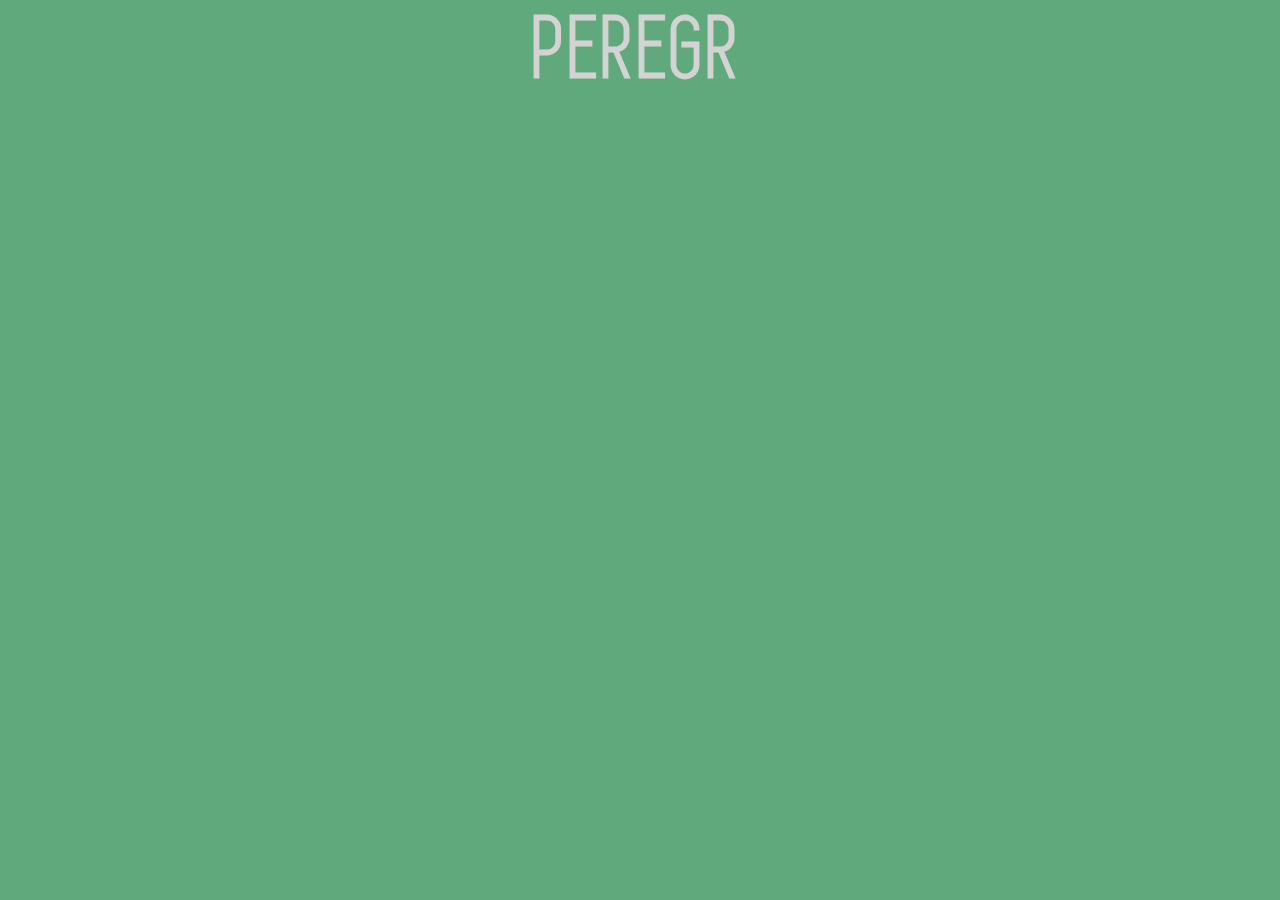
==== index.html @ 9ac798eb "Home page now works, with images from past work/school and refined fade-in function" ====
<!DOCTYPE html>
<html>
	<head>
		<head>
			<link href="https://fonts.googleapis.com/css?family=Slabo+27px" rel="stylesheet">
			<link rel="stylesheet" type="text/css" href="styling.css">
			<link rel="stylesheet" href="https://cdnjs.cloudflare.com/ajax/libs/skeleton/2.0.4/skeleton.css">
			<script src="http://ajax.googleapis.com/ajax/libs/jquery/1.11.0/jquery.min.js"></script>
			<script src="portfolio.js"></script>
		</head>
	</head>

	<body>
		<nav id="header">
			<p id="title"></p>
			<ul id="skills">
				<p id="subtitle">What I do</p>
				<li id="listitem">Full Stack Web Development</li>
				<li id="listitem">Software Development</li>
				<li id="listitem">Game Development</li>
			</ul>
			<article id="icons">
				<p id="subtitle" style="margin-left: 0px">Where I've been</p>
				<img id='icon' src='http://fund.lipen.co/images/falt.jpg'></img>
				<img id='icon' src='https://media.licdn.com/mpr/mpr/shrink_200_200/AAEAAQAAAAAAAAWmAAAAJGNhMDdiYmI4LTcwYmMtNDdmMC05ZDJiLTUzYTBjNmY1ZDdlNw.png'></img>
				<img id='icon' src='https://upload.wikimedia.org/wikipedia/en/thumb/4/4f/Rensselaer_at_Hartford_Seal.svg/1024px-Rensselaer_at_Hartford_Seal.svg.png'></img>
				<img id='icon' src='http://www.georgetowndc.com/media/public_images/2015/06/03/public_image_36.png'></img>
			</article>
		</nav>
	</body>

</html>
---- styling.css ----
@font-face{
  font-family: simplifica;
  src: url('./fonts/SIMPLIFICA Typeface.ttf')
}

*{
  padding: 0;
  margin: 0;
}

#header{
  font-family: 'Slabo 27px', serif;
  text-align: center;
  color: lightgrey;
  background-color: rgb(96,169,124);
  background-size: cover;
  height: 100vh;
}

#title{
  font-family: simplifica;
  letter-spacing: 5px;
  font-size: 7vw;
  width: 50%;
  margin-left: 25%;
  margin-bottom: -5%;
  text-align: center;
  font-weight: bold;
}

#subtitle{
  font-family: simplifica;
  letter-spacing: 5px;
  font-size: 4vw;
  width: 33%;
  margin-left: 66%;
  border-bottom: solid medium lightgrey;
  text-align: center;
  opacity: 0;
}

#skills{
  font-size: 2.6vw;
  list-style: none;
  text-align: center;
  margin-top: 1%;
}

#listitem{
  display: inline-block;
  padding: 1% 1%;
  margin: 0% 1%;
  opacity: 0;
  background-color: rgb(118, 187, 200);
  color: rgb(25, 63, 57);
}

#webdev{
  width: 33%;
  margin: 0% 1% 0% 6%;
}

#icon{
  width: 10vw;
  padding: 2%;
  opacity: 0;
}
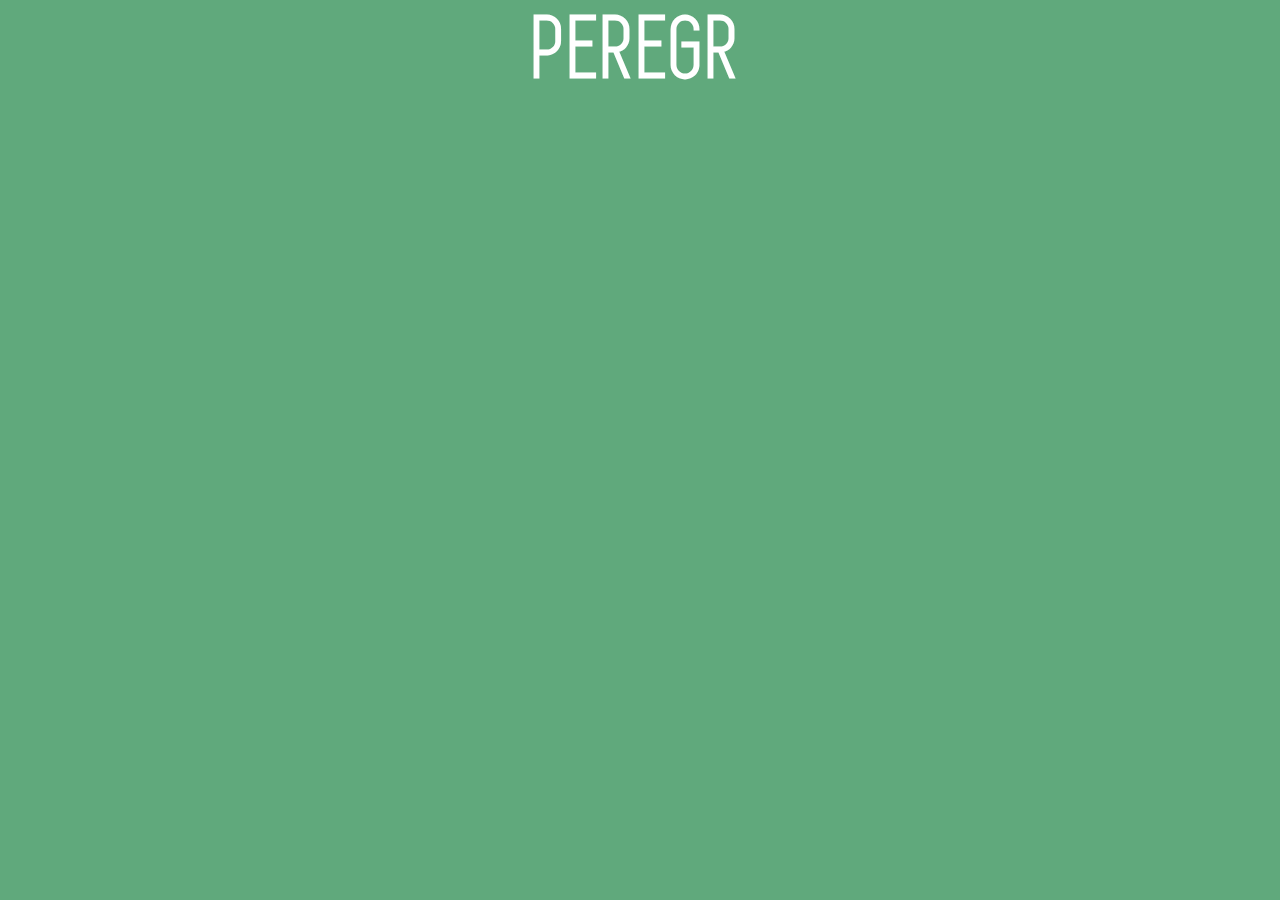
==== commit 47e876d9: "Slideshows work" ====
--- a/index.html
+++ b/index.html
@@ -11,20 +11,133 @@
 	</head>
 
 	<body>
-		<nav id="header">
+		<nav class="header">
 			<p id="title"></p>
 			<ul id="skills">
-				<p id="subtitle">What I do</p>
-				<li id="listitem">Full Stack Web Development</li>
-				<li id="listitem">Software Development</li>
-				<li id="listitem">Game Development</li>
+				<p id="do" class="subtitle">What I do</p>
+				<li class="listitem" onClick="openPopup('fullstack')">Full Stack Web Development</li>
+				<!-- <li class="listitem" onClick="openPopup('software')">Software Development</li> -->
+				<li class="listitem" onClick="openPopup('games')">Game Development</li>
 			</ul>
 			<article id="icons">
-				<p id="subtitle" style="margin-left: 0px">Where I've been</p>
-				<img id='icon' src='http://fund.lipen.co/images/falt.jpg'></img>
-				<img id='icon' src='https://media.licdn.com/mpr/mpr/shrink_200_200/AAEAAQAAAAAAAAWmAAAAJGNhMDdiYmI4LTcwYmMtNDdmMC05ZDJiLTUzYTBjNmY1ZDdlNw.png'></img>
-				<img id='icon' src='https://upload.wikimedia.org/wikipedia/en/thumb/4/4f/Rensselaer_at_Hartford_Seal.svg/1024px-Rensselaer_at_Hartford_Seal.svg.png'></img>
-				<img id='icon' src='http://www.georgetowndc.com/media/public_images/2015/06/03/public_image_36.png'></img>
+				<p id="been" class="subtitle">Where I've been</p>
+				<img class='icon' onClick="openPopup('flatiron')" src='https://avatars0.githubusercontent.com/u/2180076?v=3&s=200'></img>
+				<img class='icon' onClick="openPopup('vitech')"  src='https://media.licdn.com/mpr/mpr/shrink_200_200/AAEAAQAAAAAAAAWmAAAAJGNhMDdiYmI4LTcwYmMtNDdmMC05ZDJiLTUzYTBjNmY1ZDdlNw.png'></img>
+				<img class='icon' onClick="openPopup('rpi')"  src='https://upload.wikimedia.org/wikipedia/en/thumb/4/4f/Rensselaer_at_Hartford_Seal.svg/1024px-Rensselaer_at_Hartford_Seal.svg.png'></img>
+				<img class='icon' onClick="openPopup('air')"  src='http://cresst.org/wp-content/uploads/air-400x400.jpg'></img>
+			</article>
+		</nav>
+		<nav class="header popup">
+			<article id="fullstack">
+				<p class="subtitle articlesubtitle visible">Full Stack Web Development</p>
+				<button onClick="closePopup()" id="close">X</button>
+				<section id="nav">
+					<button onClick="slideShow('-1')" disabled><</button>
+					<button onClick="slideShow('1')">></button>
+				</section>
+				<div class="slides">
+					<a id='debtfree' href='https://debt-free.herokuapp.com/'>
+						<img class='slideimg' src='https://i.gyazo.com/271327a71752bb56c04235f4a454df8f.png'></img>
+						<section class="caption">
+							<span class="ctitle">DebtFree</span><br>
+							Personal finance debt management app<br>
+							Stack: React-Redux/Rails/postgreSQL
+						</section>
+						<div class="images">
+							<img class='articleicon' src='./images/webdev/rails.png'></img>
+							<img class='articleicon' src='./images/webdev/react.png'></img>
+							<img class='articleicon' src='./images/webdev/d3.png'></img>
+							<img class='articleicon' src='./images/webdev/jquery.gif'></img>
+							<img class='articleicon' src='./images/webdev/pgSQL.png'></img>
+						</div>
+					</a>
+					<a id='overstat' href='https://overstat.herokuapp.com/'>
+						<img class='slideimg' src='https://i.gyazo.com/6e96bdeea6d1737292456d8f102f58ab.png'></img>
+						<section class="caption">
+							<span class="ctitle">Overstat</span><br>
+							Stack: Javascript/jQuery<br>
+							Desc: View your Overwatch stats and compare with friends
+						</section>
+						<div class="images">
+							<img class='articleicon' src='./images/webdev/js.png'></img>
+							<img class='articleicon' src='./images/webdev/jquery.gif'></img>
+						</div>
+					</a>
+					<a id='tower' href='https://pgaret.github.io/TowerofHanoi/'>
+						<img class='slideimg' src='https://i.gyazo.com/b96840bfb1f54d94a1b12accf1de946a.png'></img>
+						<section class="caption">
+							<span class="ctitle">Tower of Hanoi</span><br>
+							Stack: Javascript/jQuery<br>
+							Desc: Watch a simulation of the Tower of Hanoi logic puzzle or solve it yourself.
+						</section>
+						<div class="images">
+							<img class='articleicon' src='./images/webdev/js.png'></img>
+							<img class='articleicon' src='./images/webdev/jquery.gif'></img>
+						</div>
+					</a>
+					<a id='tictactoe' href='https://pgaret.github.io/TicTacToe/'>
+						<img class='slideimg' src='https://i.gyazo.com/a7e0462bbaa542392f6d4b2c552c0518.png'></img>
+						<section class="caption">
+							<span class="ctitle">Tic Tac Toe</span><br>
+							Stack: Javascript/jQuery<br>
+							Desc: TicTacToe game featuring unbeatable AI using Minimax.
+						</section>
+						<div class="images">
+							<img class='articleicon' src='./images/webdev/js.png'></img>
+							<img class='articleicon' src='./images/webdev/jquery.gif'></img>
+						</div>
+					</a>
+				</div>
+			</article>
+			<article id="games">
+				<p class="subtitle articlesubtitle visible">Game Development</p>
+				<button onClick="closePopup()" id="close">X</button>
+				<section id="nav">
+					<button onClick="slideShow('-1')" disabled><</button>
+					<button onClick="slideShow('1')">></button>
+				</section>
+				<div class="slides">
+					<div id='gag'>
+						<iframe width="560" height="315" src="https://www.youtube.com/embed/MDND-w-S3Qc" frameborder="0" allowfullscreen></iframe>
+						<section class="caption">
+							<span class='ctitle'>Gold and Glory</span><br>
+							Two player bullet hell game inspired by Ikaruga, built by a 4 man team in Unity2D.<br>
+							I programmed the playable characters in C# and co-designed the levels.
+						</section>
+					</div>
+					<div id='asylum'>
+							<iframe width="560" height="315" src="https://www.youtube.com/embed/yCMUaIPpQPQ" frameborder="0" allowfullscreen></iframe>						<section class="caption">
+							<section class='caption'>
+								<span class='ctitle'>Asylum</span><br>
+								Psychological horror game for the Oculus Rift, built by a 7 man team in Unity3D.<br>
+								I wrote the script and did level design.
+							</section>
+					</div>
+					<div id='mars'>
+							<iframe width="560" height="315" src="https://www.youtube.com/embed/dvsLDXgf-cM" frameborder="0" allowfullscreen></iframe>							<span class='ctitle'>Asylum</span><br>
+							<section class='caption'>
+								<span class='ctitle'>These Far Hills</span><br>
+								Educational game teaching thermodynamics, built by a research team in Unity3D.<br>
+								I did project management, story writing, and puzzle design.
+							</section>
+					</div>
+				</div>
+			</article>
+			<article id="flatiron">
+				<p class="subtitle articlesubtitle visible">Flatiron School</p>
+				<button onClick="closePopup()" id="close">X</button>
+			</article>
+			<article id="vitech">
+				<p class="subtitle articlesubtitle visible">Vitech Systems Group</p>
+				<button onClick="closePopup()" id="close">X</button>
+			</article>
+			<article id="rpi">
+				<p class="subtitle articlesubtitle visible">RPI</p>
+				<button onClick="closePopup()" id="close">X</button>
+			</article>
+			<article id="air">
+				<p class="subtitle articlesubtitle visible">AIR</p>
+				<button onClick="closePopup()" id="close">X</button>
 			</article>
 		</nav>
 	</body>
--- a/styling.css
+++ b/styling.css
@@ -8,13 +8,21 @@
   margin: 0;
 }
 
-#header{
+a{
+  text-decoration: none;
+}
+
+body{
+  background-color: rgb(96,169,124);
+  background-size: cover;
+  height: 100%;
+  min-height: 100vh;
+}
+
+.header{
   font-family: 'Slabo 27px', serif;
   text-align: center;
-  color: lightgrey;
-  background-color: rgb(96,169,124);
-  background-size: cover;
-  height: 100vh;
+  color: white;
 }
 
 #title{
@@ -28,14 +36,14 @@
   font-weight: bold;
 }
 
-#subtitle{
+.subtitle{
   font-family: simplifica;
   letter-spacing: 5px;
   font-size: 4vw;
   width: 33%;
-  margin-left: 66%;
+  margin-left: 33%;
+  margin-top: 5%;
   border-bottom: solid medium lightgrey;
-  text-align: center;
   opacity: 0;
 }
 
@@ -46,22 +54,147 @@
   margin-top: 1%;
 }
 
-#listitem{
-  display: inline-block;
+.listitem{
+  display: none;
   padding: 1% 1%;
   margin: 0% 1%;
   opacity: 0;
   background-color: rgb(118, 187, 200);
   color: rgb(25, 63, 57);
-}
-
-#webdev{
-  width: 33%;
-  margin: 0% 1% 0% 6%;
-}
-
-#icon{
+  cursor: pointer;
+}
+
+.icon{
+  display: inline-block;
   width: 10vw;
-  padding: 2%;
-  opacity: 0;
-}
+  margin: 2%;
+  opacity: 0;
+  cursor: pointer;
+}
+
+.popup{
+  position: absolute;
+  left: 0px;
+  top: 0px;
+  background-color: rgb(96,169,124);
+  width: 60%;
+  margin-left: 15%;
+  margin-top: .5%;
+  z-index: 1000;
+  border-radius: 10px;
+  display: none;
+}
+
+.articlesubtitle{
+  width: 80%;
+  margin: 0;
+  padding: 0;
+  margin-left: 5%;
+  font-size: 3vw;
+  display: inline-block;
+}
+
+.articleicon{
+  width: 10%;
+}
+
+.visible{
+  opacity: 1;
+}
+
+#close{
+  background-color: rgb(118, 187, 200);
+  color: rgb(25, 63, 57);
+  margin: 0;
+  padding: 0;
+  margin-left: 2%;
+  width: 7%;
+}
+
+#close:hover{
+  background-color: rgb(98, 167, 180);
+}
+
+#nav button{
+  background-color: darkgrey;
+}
+
+#nav button:hover{
+  background-color: lightgrey;
+}
+
+#nav button:disabled{
+  opacity: 0;
+  cursor: default;
+}
+
+.images{
+  border-radius: 10px;
+  margin: 2% 1%;
+}
+
+.slideimg{
+  margin-top: 2%;
+  width: 66%;
+  border-radius: 15px;
+  border: medium solid grey;
+}
+
+.slideimg:hover{
+  transform: scale(1.5);
+}
+
+.slides{
+}
+
+.caption{
+  text-decoration: none;
+  font-family: simplifica;
+  letter-spacing: 5px;
+  font-size: 2vw;
+  color: white;
+}
+
+.ctitle{
+  font-size: 3vw;
+}
+
+#fullstack{
+  display: none;
+}
+
+#overstat{
+  display: none;
+}
+
+#software{
+  display: none;
+}
+
+#games{
+  display: none;
+}
+
+#asylum{
+  display: none;
+}
+
+#mars{
+  display: none;
+}
+
+#flatiron{
+  display: none;
+}
+
+#vitech{
+  display: none;
+}
+
+#rpi{
+  display: none;
+}
+
+#air{
+  display: none;
+}
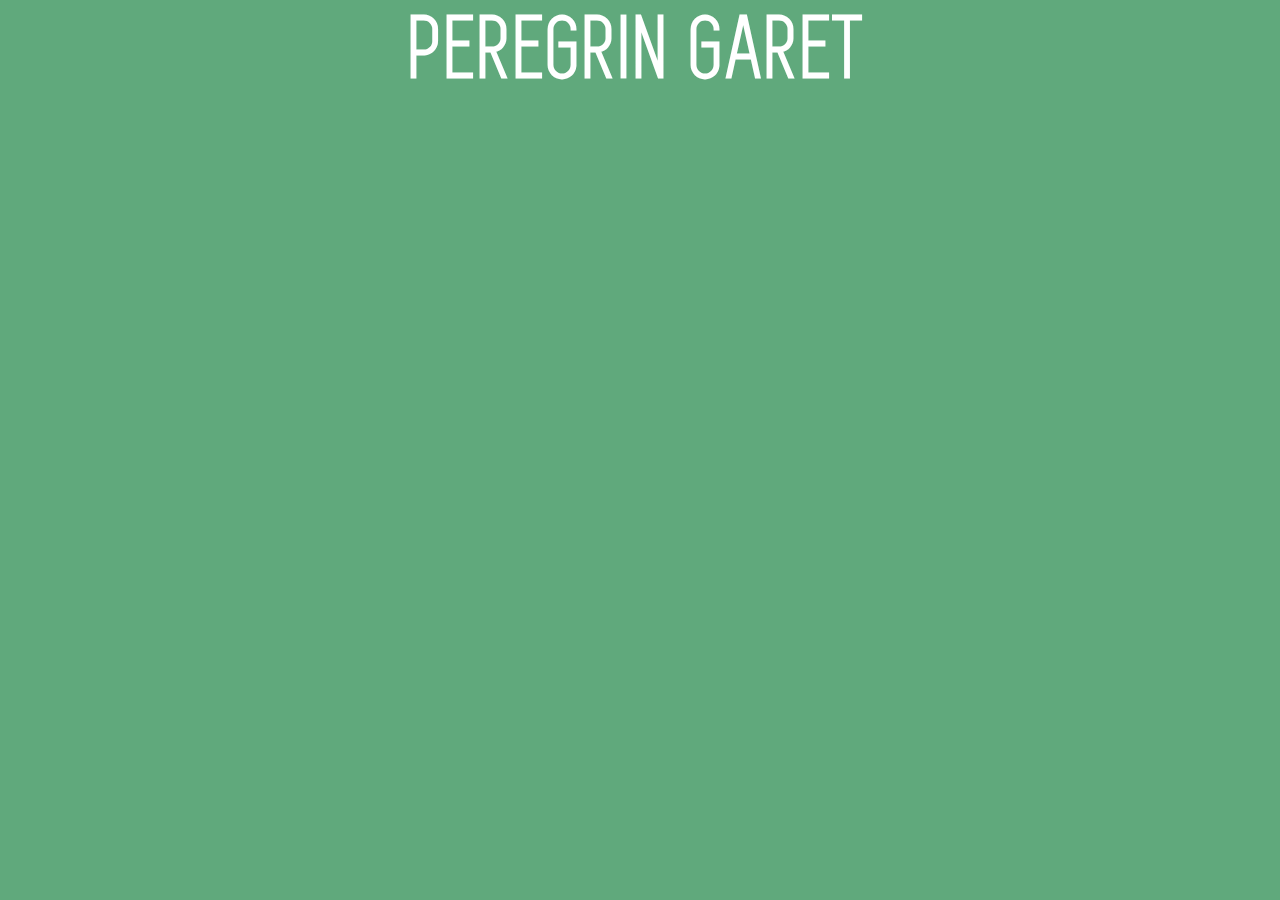
==== commit 6e547987: "Removing unnecessary flair elements" ====
--- a/index.html
+++ b/index.html
@@ -5,26 +5,25 @@
 			<link href="https://fonts.googleapis.com/css?family=Slabo+27px" rel="stylesheet">
 			<link rel="stylesheet" type="text/css" href="styling.css">
 			<link rel="stylesheet" href="https://cdnjs.cloudflare.com/ajax/libs/skeleton/2.0.4/skeleton.css">
-			<script src="http://ajax.googleapis.com/ajax/libs/jquery/1.11.0/jquery.min.js"></script>
+			<script src="https://ajax.googleapis.com/ajax/libs/jquery/3.1.1/jquery.min.js"></script>
 			<script src="portfolio.js"></script>
 		</head>
 	</head>
 
 	<body>
 		<nav class="header">
-			<p id="title"></p>
+			<p id="title">PEREGRIN GARET</p>
 			<ul id="skills">
 				<p id="do" class="subtitle">What I do</p>
 				<li class="listitem" onClick="openPopup('fullstack')">Full Stack Web Development</li>
-				<!-- <li class="listitem" onClick="openPopup('software')">Software Development</li> -->
 				<li class="listitem" onClick="openPopup('games')">Game Development</li>
 			</ul>
 			<article id="icons">
 				<p id="been" class="subtitle">Where I've been</p>
-				<img class='icon' onClick="openPopup('flatiron')" src='https://avatars0.githubusercontent.com/u/2180076?v=3&s=200'></img>
-				<img class='icon' onClick="openPopup('vitech')"  src='https://media.licdn.com/mpr/mpr/shrink_200_200/AAEAAQAAAAAAAAWmAAAAJGNhMDdiYmI4LTcwYmMtNDdmMC05ZDJiLTUzYTBjNmY1ZDdlNw.png'></img>
-				<img class='icon' onClick="openPopup('rpi')"  src='https://upload.wikimedia.org/wikipedia/en/thumb/4/4f/Rensselaer_at_Hartford_Seal.svg/1024px-Rensselaer_at_Hartford_Seal.svg.png'></img>
-				<img class='icon' onClick="openPopup('air')"  src='http://cresst.org/wp-content/uploads/air-400x400.jpg'></img>
+				<img class='icon' alt='Learned Ruby/Rails and Javascript/React-Redux at 3 month web development immersive program' src='https://avatars0.githubusercontent.com/u/2180076?v=3&s=200'></img>
+				<img class='icon' alt='Learned how to lead an agile team, write SQL, and build Excel macros at a finance company' src='https://media.licdn.com/mpr/mpr/shrink_200_200/AAEAAQAAAAAAAAWmAAAAJGNhMDdiYmI4LTcwYmMtNDdmMC05ZDJiLTUzYTBjNmY1ZDdlNw.png'></img>
+				<img class='icon' alt='B.S. in Business Management, Game Development' src='https://upload.wikimedia.org/wikipedia/en/thumb/4/4f/Rensselaer_at_Hartford_Seal.svg/1024px-Rensselaer_at_Hartford_Seal.svg.png'></img>
+				<img class='icon' alt='Two summer internships included building a filing system and making technology recommendations' src='http://cresst.org/wp-content/uploads/air-400x400.jpg'></img>
 			</article>
 		</nav>
 		<nav class="header popup">
@@ -36,6 +35,19 @@
 					<button onClick="slideShow('1')">></button>
 				</section>
 				<div class="slides">
+					<a id='mixtape' href='https://mixtapemaker.herokuapp.com/'>
+						<img class='slideimg' src='https://i.gyazo.com/c8bb64aa2747992b9a58e774ad1349b9.png'></img>
+						<section class="caption">
+							<span class="ctitle">MixtapeMaker</span><br>
+							Create playlists with Youtube videos<br>
+							Stack: MongoDB/Express/Angular
+						</section>
+						<div class="images">
+							<img class='articleicon' src='./images/webdev/mongo.png'></img>
+							<img class='articleicon' src='./images/webdev/express.png'></img>
+							<img class='articleicon' src='./images/webdev/angular.png'></img>
+						</div>
+					</a>
 					<a id='debtfree' href='https://debt-free.herokuapp.com/'>
 						<img class='slideimg' src='https://i.gyazo.com/271327a71752bb56c04235f4a454df8f.png'></img>
 						<section class="caption">
@@ -44,23 +56,11 @@
 							Stack: React-Redux/Rails/postgreSQL
 						</section>
 						<div class="images">
+							<img class='articleicon' src='./images/webdev/postgreSQL.png'></img>
 							<img class='articleicon' src='./images/webdev/rails.png'></img>
 							<img class='articleicon' src='./images/webdev/react.png'></img>
+							<img class='articleicon' src='./images/webdev/redux.png'></img>
 							<img class='articleicon' src='./images/webdev/d3.png'></img>
-							<img class='articleicon' src='./images/webdev/jquery.gif'></img>
-							<img class='articleicon' src='./images/webdev/pgSQL.png'></img>
-						</div>
-					</a>
-					<a id='overstat' href='https://overstat.herokuapp.com/'>
-						<img class='slideimg' src='https://i.gyazo.com/6e96bdeea6d1737292456d8f102f58ab.png'></img>
-						<section class="caption">
-							<span class="ctitle">Overstat</span><br>
-							Stack: Javascript/jQuery<br>
-							Desc: View your Overwatch stats and compare with friends
-						</section>
-						<div class="images">
-							<img class='articleicon' src='./images/webdev/js.png'></img>
-							<img class='articleicon' src='./images/webdev/jquery.gif'></img>
 						</div>
 					</a>
 					<a id='tower' href='https://pgaret.github.io/TowerofHanoi/'>
@@ -71,8 +71,8 @@
 							Desc: Watch a simulation of the Tower of Hanoi logic puzzle or solve it yourself.
 						</section>
 						<div class="images">
-							<img class='articleicon' src='./images/webdev/js.png'></img>
-							<img class='articleicon' src='./images/webdev/jquery.gif'></img>
+							<img class='articleicon' src='./images/webdev/javascript.png'></img>
+							<img class='articleicon' src='./images/webdev/jquery.png'></img>
 						</div>
 					</a>
 					<a id='tictactoe' href='https://pgaret.github.io/TicTacToe/'>
@@ -83,8 +83,8 @@
 							Desc: TicTacToe game featuring unbeatable AI using Minimax.
 						</section>
 						<div class="images">
-							<img class='articleicon' src='./images/webdev/js.png'></img>
-							<img class='articleicon' src='./images/webdev/jquery.gif'></img>
+							<img class='articleicon' src='./images/webdev/javascript.png'></img>
+							<img class='articleicon' src='./images/webdev/jquery.png'></img>
 						</div>
 					</a>
 				</div>
@@ -106,7 +106,7 @@
 						</section>
 					</div>
 					<div id='asylum'>
-							<iframe width="560" height="315" src="https://www.youtube.com/embed/yCMUaIPpQPQ" frameborder="0" allowfullscreen></iframe>						<section class="caption">
+							<iframe width="560" height="315" src="https://www.youtube.com/embed/yCMUaIPpQPQ" frameborder="0" allowfullscreen></iframe>
 							<section class='caption'>
 								<span class='ctitle'>Asylum</span><br>
 								Psychological horror game for the Oculus Rift, built by a 7 man team in Unity3D.<br>
@@ -114,7 +114,7 @@
 							</section>
 					</div>
 					<div id='mars'>
-							<iframe width="560" height="315" src="https://www.youtube.com/embed/dvsLDXgf-cM" frameborder="0" allowfullscreen></iframe>							<span class='ctitle'>Asylum</span><br>
+							<iframe width="560" height="315" src="https://www.youtube.com/embed/dvsLDXgf-cM" frameborder="0" allowfullscreen></iframe>
 							<section class='caption'>
 								<span class='ctitle'>These Far Hills</span><br>
 								Educational game teaching thermodynamics, built by a research team in Unity3D.<br>
--- a/styling.css
+++ b/styling.css
@@ -69,7 +69,6 @@
   width: 10vw;
   margin: 2%;
   opacity: 0;
-  cursor: pointer;
 }
 
 .popup{
@@ -159,15 +158,23 @@
   font-size: 3vw;
 }
 
+#music{
+  display: none;
+}
+
 #fullstack{
   display: none;
 }
 
-#overstat{
-  display: none;
-}
-
-#software{
+#debtfree{
+  display: none;
+}
+
+#tower{
+  display: none;
+}
+
+#tictactoe{
   display: none;
 }
 
